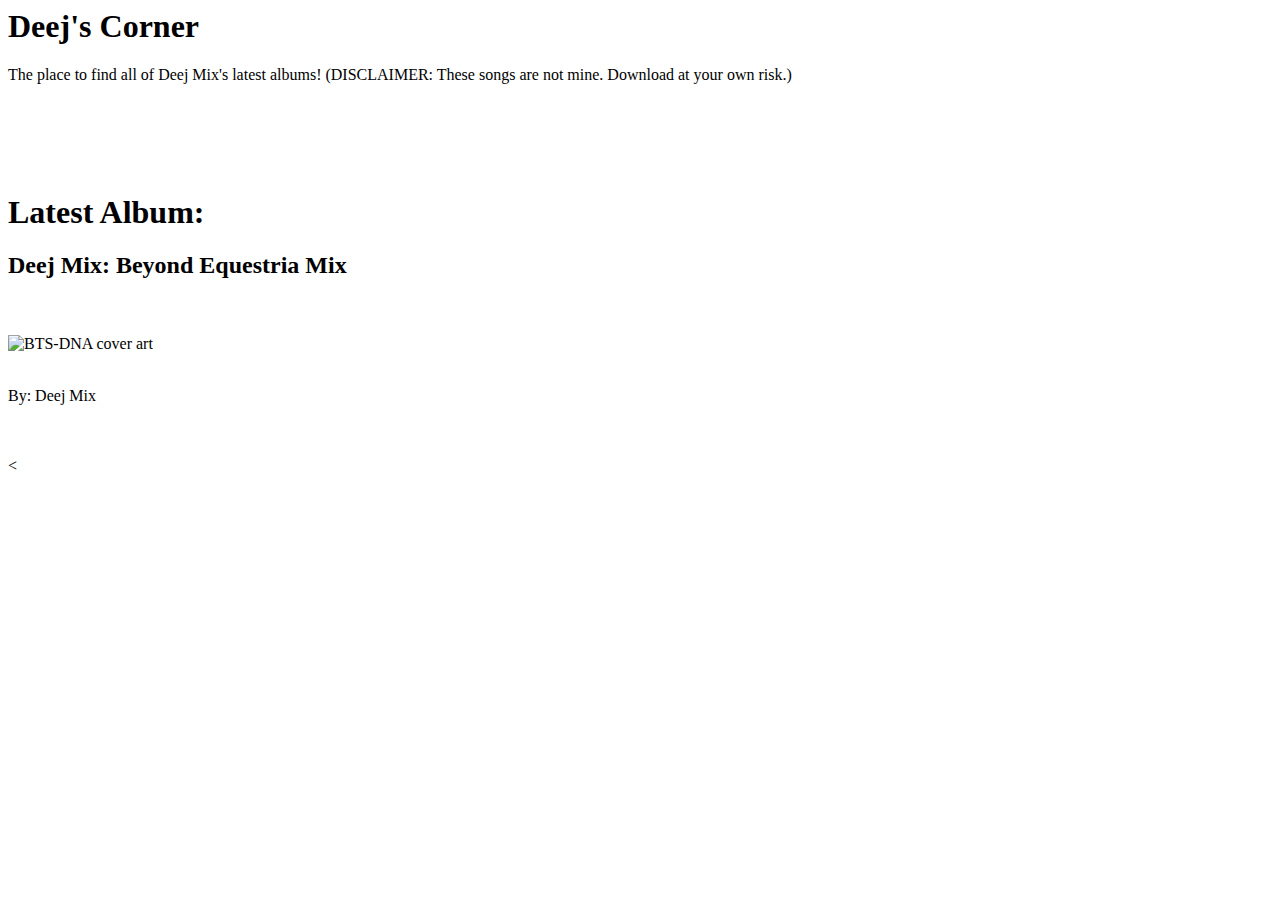
==== Deej's Corner.html @ 765f764e "Create Deej's Corner.html" ====
<head>
<link href="deej's_corner.css" type="style.css" rel="stylesheet">
</head>
<body>
  <div id="titlecontainer">
    <h1 id="title">Deej's Corner</h1>
    <p id="description">The place to find all of Deej Mix's latest albums! (DISCLAIMER: These songs are not mine. Download at your own risk.)</p>
  </div>
  <br>
  <br>
  <br>
  <br>
  <div id="albumcontainer">
    <h1 id="albumname">Latest Album:</h1>
    <h2>Deej Mix: Beyond Equestria Mix</h2>
    <br>
    <br>
    <img id="albumpicture" src="https://www.allkpop.com/upload/2017/09/af_org/18170513/bts.jpg" alt="BTS-DNA cover art">
    <br>
    <br>
    <p id='artistname'>By: Deej Mix</p>
    <br>
    <br>
    <
  </div>
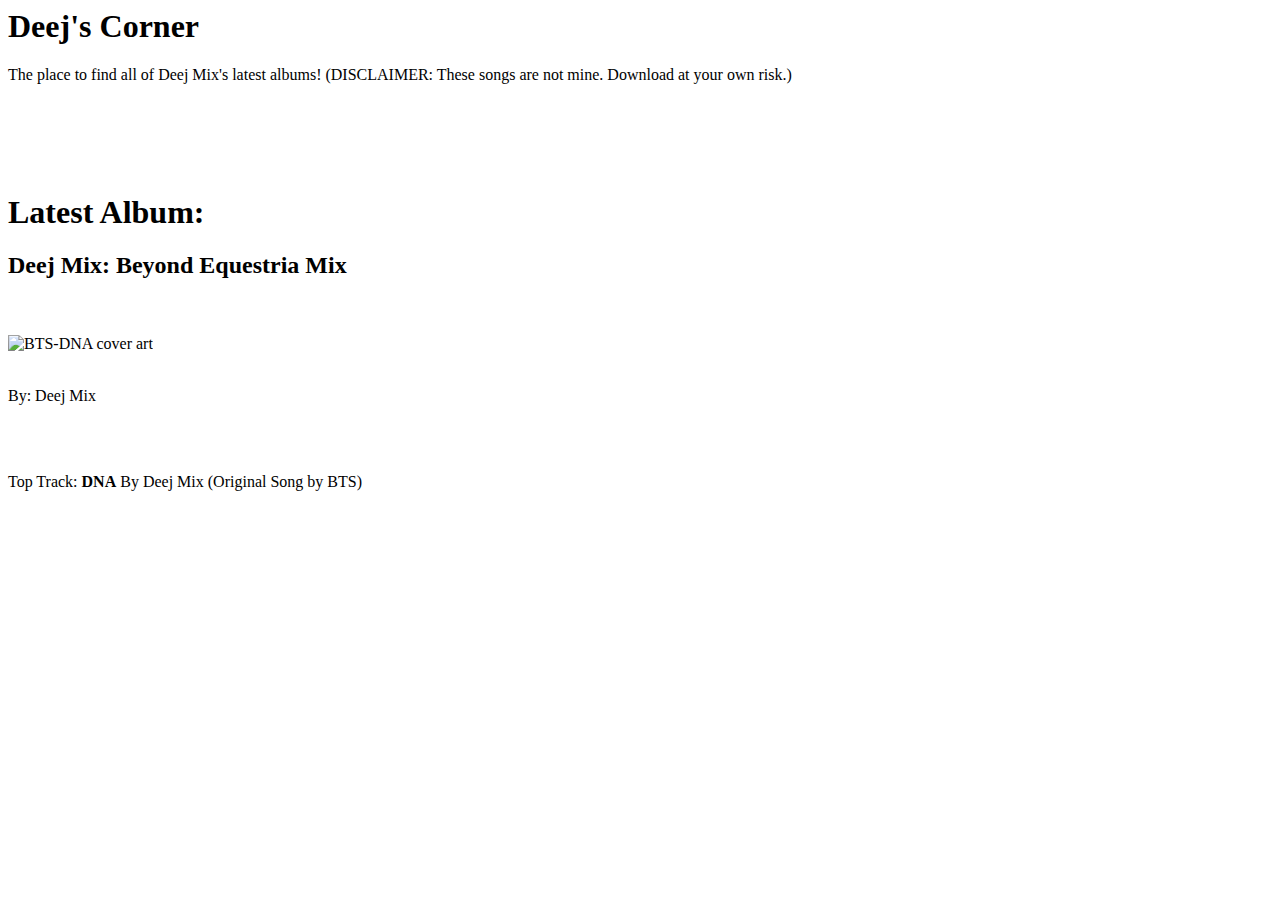
==== commit a4d85b7f: "Update Deej's Corner.html" ====
--- a/Deej's Corner.html
+++ b/Deej's Corner.html
@@ -21,6 +21,8 @@
     <p id='artistname'>By: Deej Mix</p>
     <br>
     <br>
-    <
+    <p id="toptrack">Top Track: <strong>DNA</strong> By Deej Mix (Original Song by BTS)</p>
+    <br>
+    
   </div>
   
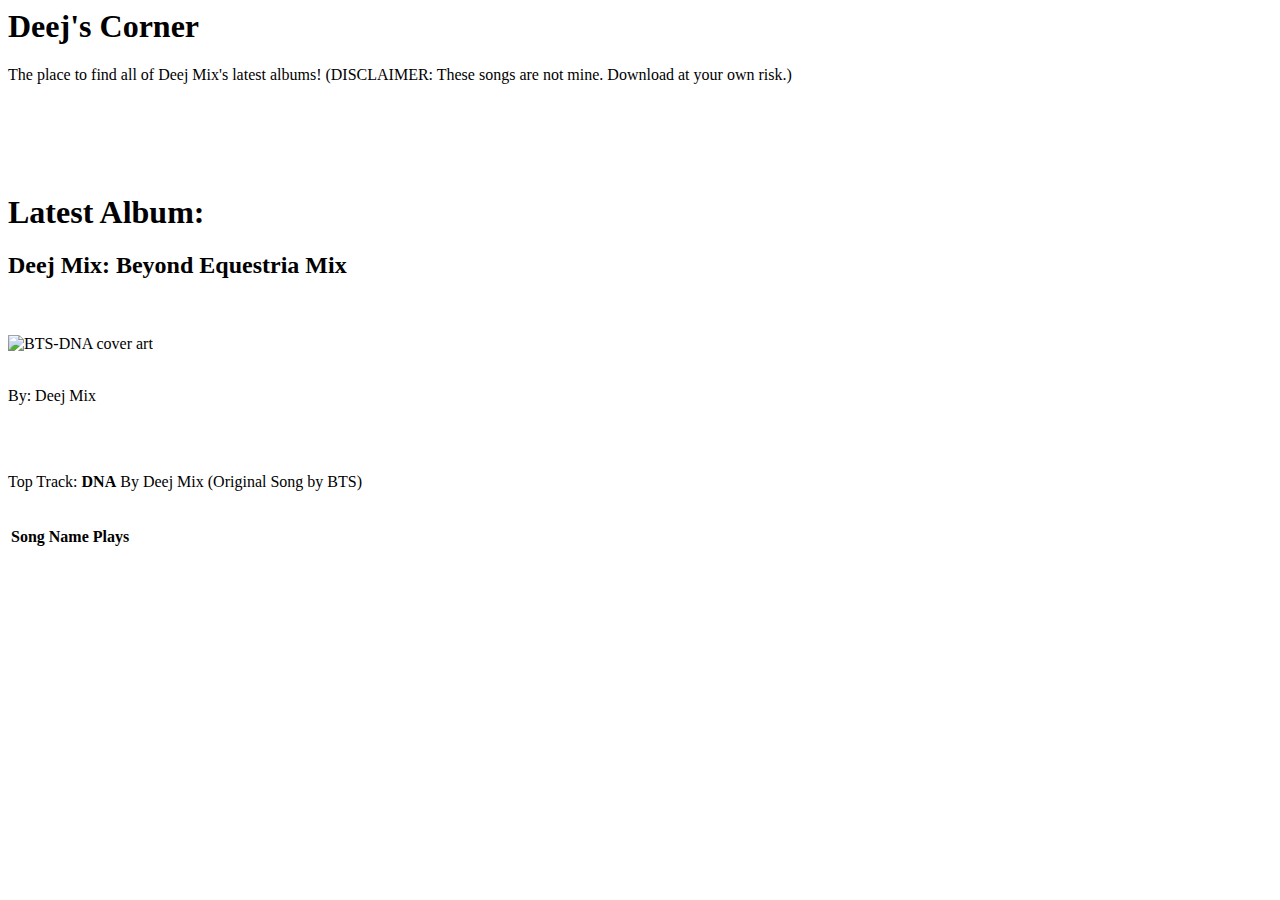
==== commit 12ac7c99: "Update Deej's Corner.html" ====
--- a/Deej's Corner.html
+++ b/Deej's Corner.html
@@ -23,6 +23,10 @@
     <br>
     <p id="toptrack">Top Track: <strong>DNA</strong> By Deej Mix (Original Song by BTS)</p>
     <br>
-    
+    <table rows="2' cols="8">
+      <th>Song Name</th>
+      <th>Plays</th>
+      <tr>
+      
   </div>
   
